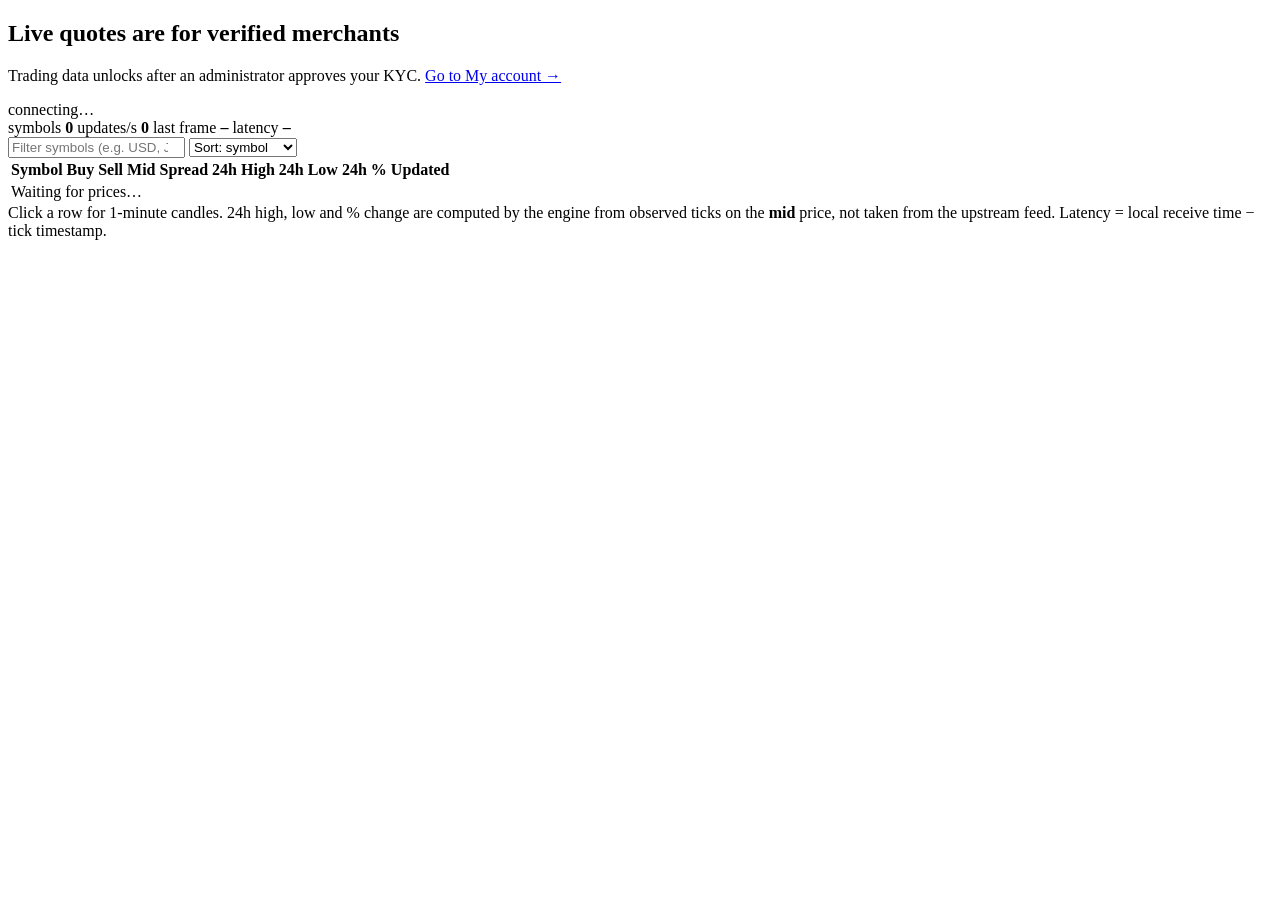
==== internal/server/web/index.html @ af1479d3 "feat: created real-time pricing engine with UI" ====
<!doctype html>
<html lang="en">
<head>
<meta charset="utf-8">
<meta name="viewport" content="width=device-width, initial-scale=1">
<title>Live Quotes</title>
<link rel="stylesheet" href="/static/app.css">
</head>
<body>
<header class="top"></header>
<main>
  <section class="card hidden" id="locked">
    <h2>Live quotes are for verified merchants</h2>
    <p><span id="locked-why" class="badge b-pending"></span></p>
    <p>Trading data unlocks after an administrator approves your KYC. <a href="/account">Go to My account →</a></p>
  </section>
  <div id="live">
    <div class="card tools">
      <span class="status"><span id="dot" class="dot"></span><span id="state" class="muted">connecting…</span></span>
      <div class="stats">
        <span>symbols <b id="nsym">0</b></span>
        <span>updates/s <b id="ups">0</b></span>
        <span>last frame <b id="fsize">–</b></span>
        <span>latency <b id="lat">–</b></span>
      </div>
    </div>
    <div class="tools">
      <input id="filter" type="search" placeholder="Filter symbols (e.g. USD, JPY, BTC)" autocomplete="off">
      <select id="sort" aria-label="Sort">
        <option value="symbol">Sort: symbol</option>
        <option value="chg-desc">Sort: change ↓</option>
        <option value="chg-asc">Sort: change ↑</option>
      </select>
    </div>
    <section id="chart" class="card" hidden>
      <div class="chart-head">
        <h2 id="c-sym"></h2><span class="ohlc">1m candles · mid price</span>
        <span class="ohlc" id="c-ohlc"></span>
        <button id="c-close" class="btn ghost" type="button" aria-label="Close chart">Close</button>
      </div>
      <canvas id="cv"></canvas>
    </section>
    <div class="wrap">
      <table id="quotes" class="num">
        <thead><tr>
          <th data-sort="symbol">Symbol</th><th>Buy</th><th>Sell</th><th>Mid</th><th>Spread</th>
          <th>24h High</th><th>24h Low</th><th data-sort="chg">24h %</th><th>Updated</th>
        </tr></thead>
        <tbody id="rows"><tr><td class="empty" colspan="9">Waiting for prices…</td></tr></tbody>
      </table>
    </div>
    <footer class="note">Click a row for 1-minute candles. 24h high, low and % change are computed by the engine from observed ticks on the <b>mid</b> price, not taken from the upstream feed. Latency = local receive time − tick timestamp.</footer>
  </div>
</main>
<script src="/static/app.js"></script>
<script src="/static/quotes.js"></script>
</body>
</html>
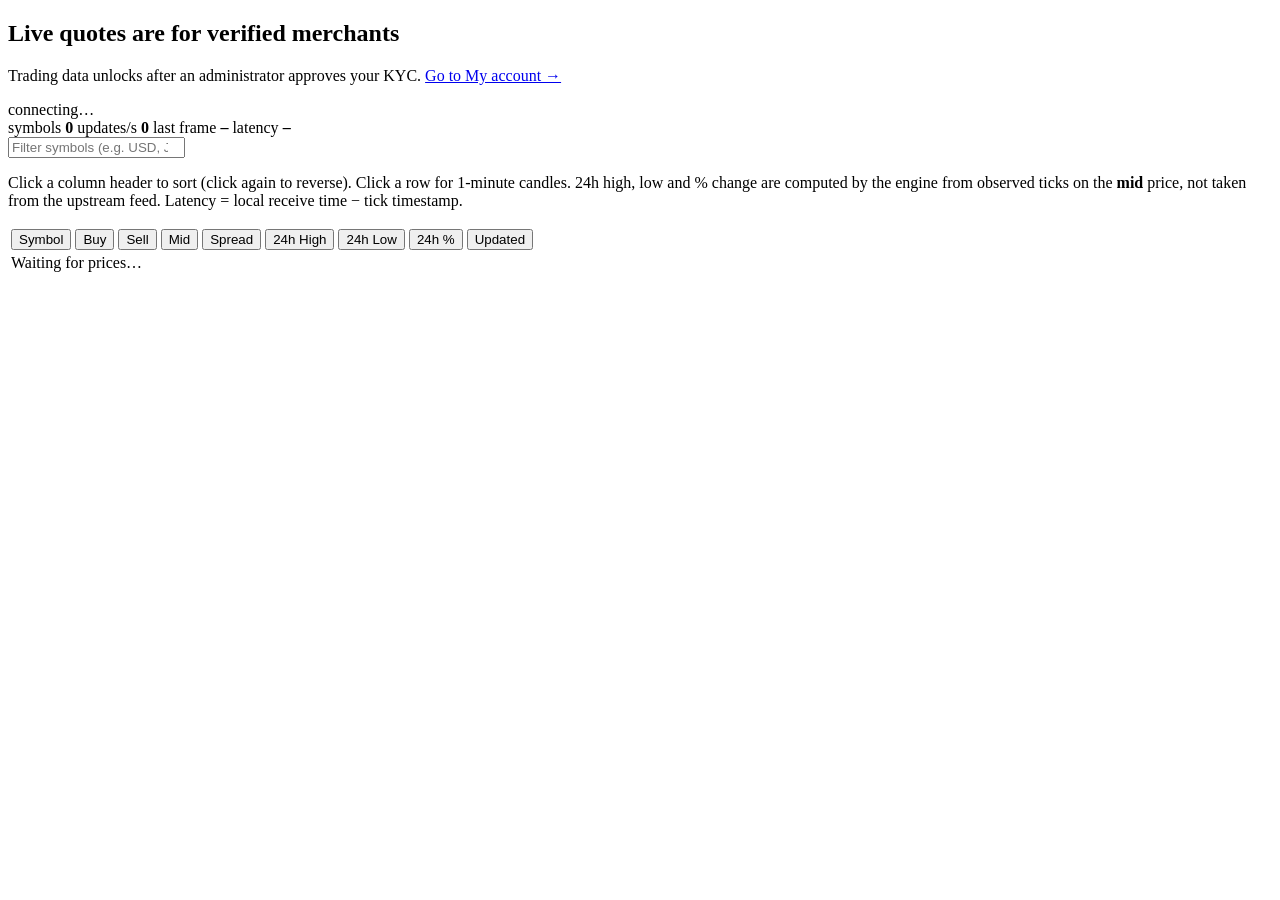
==== commit 564b403f: "fix: fixed the filtering and sorting in UI" ====
--- a/internal/server/web/index.html
+++ b/internal/server/web/index.html
@@ -24,14 +24,6 @@
         <span>latency <b id="lat">–</b></span>
       </div>
     </div>
-    <div class="tools">
-      <input id="filter" type="search" placeholder="Filter symbols (e.g. USD, JPY, BTC)" autocomplete="off">
-      <select id="sort" aria-label="Sort">
-        <option value="symbol">Sort: symbol</option>
-        <option value="chg-desc">Sort: change ↓</option>
-        <option value="chg-asc">Sort: change ↑</option>
-      </select>
-    </div>
     <section id="chart" class="card" hidden>
       <div class="chart-head">
         <h2 id="c-sym"></h2><span class="ohlc">1m candles · mid price</span>
@@ -40,16 +32,18 @@
       </div>
       <canvas id="cv"></canvas>
     </section>
+    <div class="tools">
+      <input id="filter" type="search" placeholder="Filter symbols (e.g. USD, JPY, BTC)" autocomplete="off">
+    </div>
+    <p class="table-note">Click a column header to sort (click again to reverse). Click a row for 1-minute candles. 24h high, low and % change are computed by the engine from observed ticks on the <b>mid</b> price, not taken from the upstream feed. Latency = local receive time − tick timestamp.</p>
     <div class="wrap">
       <table id="quotes" class="num">
         <thead><tr>
-          <th data-sort="symbol">Symbol</th><th>Buy</th><th>Sell</th><th>Mid</th><th>Spread</th>
-          <th>24h High</th><th>24h Low</th><th data-sort="chg">24h %</th><th>Updated</th>
+          <th data-key="symbol" aria-sort="ascending"><button type="button" class="sort">Symbol<span class="arr" aria-hidden="true"></span></button></th><th data-key="buy" aria-sort="none"><button type="button" class="sort">Buy<span class="arr" aria-hidden="true"></span></button></th><th data-key="sell" aria-sort="none"><button type="button" class="sort">Sell<span class="arr" aria-hidden="true"></span></button></th><th data-key="mid" aria-sort="none"><button type="button" class="sort">Mid<span class="arr" aria-hidden="true"></span></button></th><th data-key="spread" aria-sort="none"><button type="button" class="sort">Spread<span class="arr" aria-hidden="true"></span></button></th><th data-key="hi" aria-sort="none"><button type="button" class="sort">24h High<span class="arr" aria-hidden="true"></span></button></th><th data-key="lo" aria-sort="none"><button type="button" class="sort">24h Low<span class="arr" aria-hidden="true"></span></button></th><th data-key="chg" aria-sort="none"><button type="button" class="sort">24h %<span class="arr" aria-hidden="true"></span></button></th><th data-key="ts" aria-sort="none"><button type="button" class="sort">Updated<span class="arr" aria-hidden="true"></span></button></th>
         </tr></thead>
         <tbody id="rows"><tr><td class="empty" colspan="9">Waiting for prices…</td></tr></tbody>
       </table>
     </div>
-    <footer class="note">Click a row for 1-minute candles. 24h high, low and % change are computed by the engine from observed ticks on the <b>mid</b> price, not taken from the upstream feed. Latency = local receive time − tick timestamp.</footer>
   </div>
 </main>
 <script src="/static/app.js"></script>
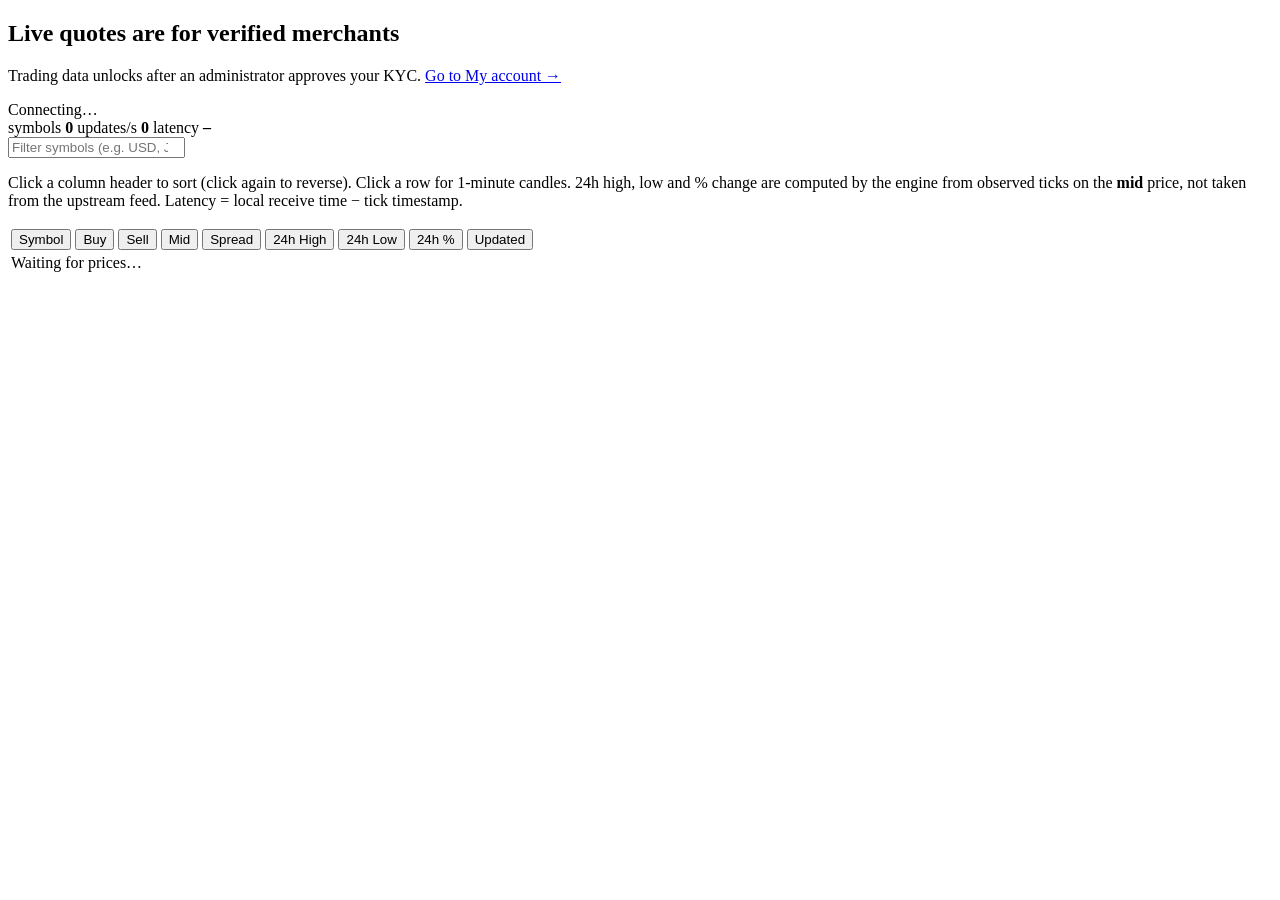
==== commit 55b9259a: "feat: added time window selection in candle chart and added pagination in live quotes" ====
--- a/internal/server/web/index.html
+++ b/internal/server/web/index.html
@@ -16,18 +16,18 @@
   </section>
   <div id="live">
     <div class="card tools">
-      <span class="status"><span id="dot" class="dot"></span><span id="state" class="muted">connecting…</span></span>
+      <span class="status"><span id="dot" class="dot"></span><span id="state" class="muted">Connecting…</span></span>
       <div class="stats">
         <span>symbols <b id="nsym">0</b></span>
         <span>updates/s <b id="ups">0</b></span>
-        <span>last frame <b id="fsize">–</b></span>
         <span>latency <b id="lat">–</b></span>
       </div>
     </div>
     <section id="chart" class="card" hidden>
       <div class="chart-head">
-        <h2 id="c-sym"></h2><span class="ohlc">1m candles · mid price</span>
+        <h2 id="c-sym"></h2><span class="ohlc" id="c-desc"></span>
         <span class="ohlc" id="c-ohlc"></span>
+        <div class="seg" id="c-win" role="group" aria-label="Time window"></div>
         <button id="c-close" class="btn ghost" type="button" aria-label="Close chart">Close</button>
       </div>
       <canvas id="cv"></canvas>
@@ -38,12 +38,14 @@
     <p class="table-note">Click a column header to sort (click again to reverse). Click a row for 1-minute candles. 24h high, low and % change are computed by the engine from observed ticks on the <b>mid</b> price, not taken from the upstream feed. Latency = local receive time − tick timestamp.</p>
     <div class="wrap">
       <table id="quotes" class="num">
+        <colgroup><col class="c-sym"><col class="c-px"><col class="c-px"><col class="c-mid"><col class="c-spr"><col class="c-hl"><col class="c-hl"><col class="c-chg"><col class="c-upd"></colgroup>
         <thead><tr>
           <th data-key="symbol" aria-sort="ascending"><button type="button" class="sort">Symbol<span class="arr" aria-hidden="true"></span></button></th><th data-key="buy" aria-sort="none"><button type="button" class="sort">Buy<span class="arr" aria-hidden="true"></span></button></th><th data-key="sell" aria-sort="none"><button type="button" class="sort">Sell<span class="arr" aria-hidden="true"></span></button></th><th data-key="mid" aria-sort="none"><button type="button" class="sort">Mid<span class="arr" aria-hidden="true"></span></button></th><th data-key="spread" aria-sort="none"><button type="button" class="sort">Spread<span class="arr" aria-hidden="true"></span></button></th><th data-key="hi" aria-sort="none"><button type="button" class="sort">24h High<span class="arr" aria-hidden="true"></span></button></th><th data-key="lo" aria-sort="none"><button type="button" class="sort">24h Low<span class="arr" aria-hidden="true"></span></button></th><th data-key="chg" aria-sort="none"><button type="button" class="sort">24h %<span class="arr" aria-hidden="true"></span></button></th><th data-key="ts" aria-sort="none"><button type="button" class="sort">Updated<span class="arr" aria-hidden="true"></span></button></th>
         </tr></thead>
         <tbody id="rows"><tr><td class="empty" colspan="9">Waiting for prices…</td></tr></tbody>
       </table>
     </div>
+    <div class="pager" id="q-pager"></div>
   </div>
 </main>
 <script src="/static/app.js"></script>
